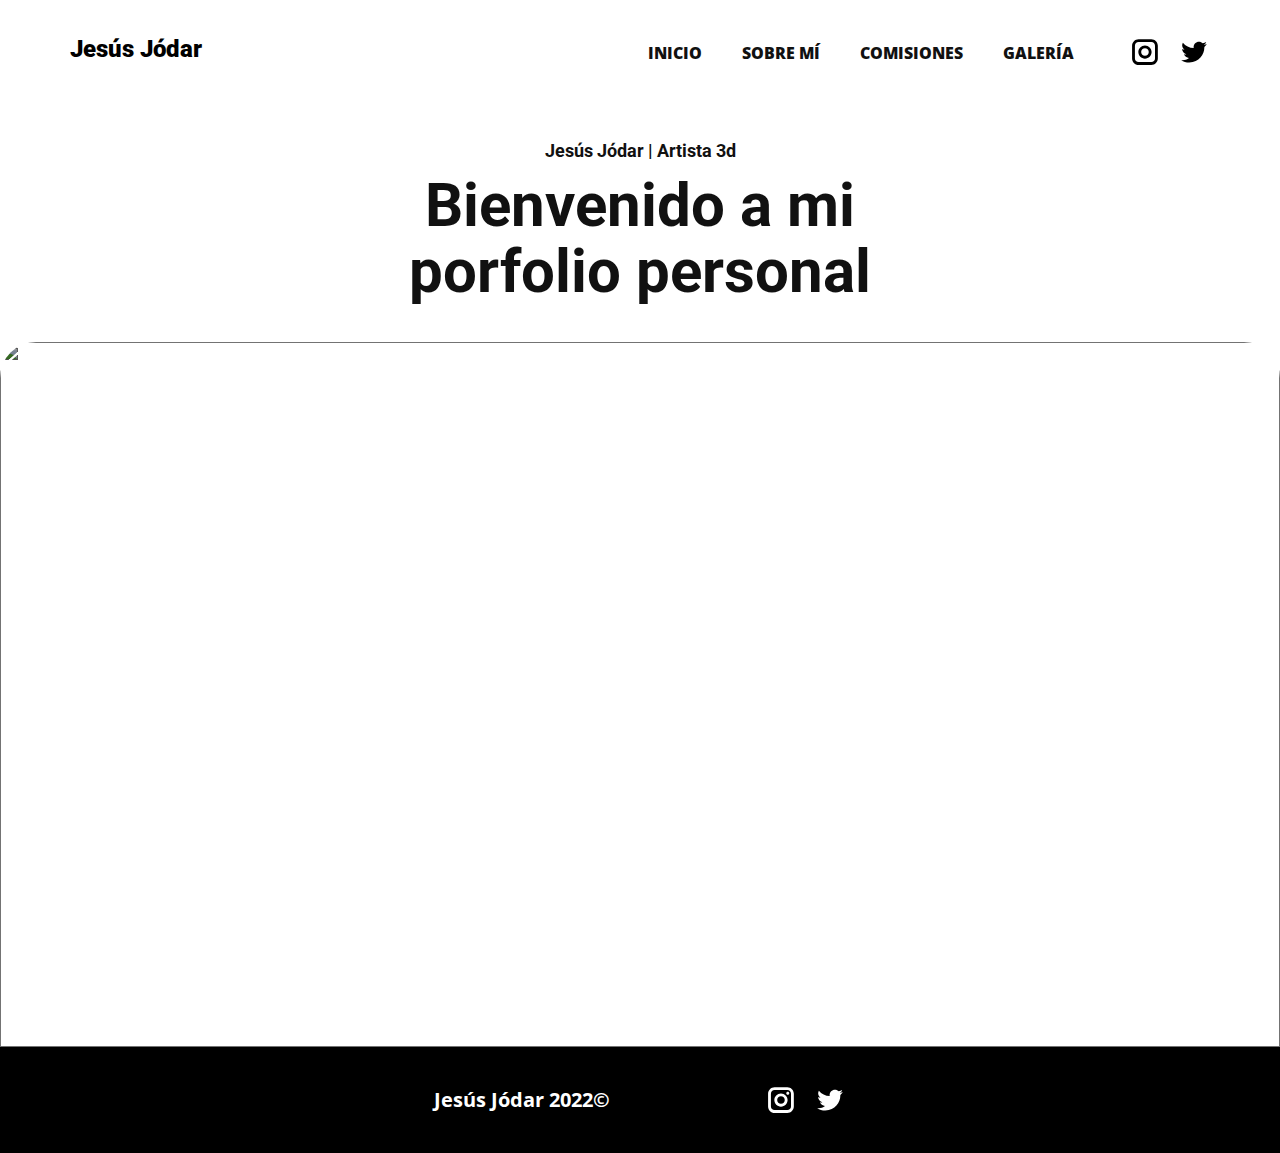
==== index.html @ a436b9c0 "Add files via upload" ====
<!DOCTYPE html>
<html style="font-size: 16px;" lang="es-ES"><head>
    <meta name="viewport" content="width=device-width, initial-scale=1.0">
    <meta charset="utf-8">
    <meta name="keywords" content="Design Studio, What we Do, Our Features &amp;amp; Services, ​We turn your design into a live Webflow project.">
    <meta name="description" content="Hola, mi nombre es Jesús Jódar y soy artista 3D, bienvenido a mi porfolio personal.">
    <title>INICIO</title>
    <link rel="stylesheet" href="nicepage.css" media="screen">
<link rel="stylesheet" href="INICIO.css" media="screen">
    <script class="u-script" type="text/javascript" src="jquery.js" defer=""></script>
    <script class="u-script" type="text/javascript" src="nicepage.js" defer=""></script>
    <meta name="generator" content="Nicepage 4.11.3, nicepage.com">
    <meta property="og:title" content="Jesús Jódar Porfolio">
    <meta property="og:description" content="Hola, mi nombre es Jesús Jódar y soy artista 3D, bienvenido a mi porfolio personal.">
    <meta property="og:image" content="images/LECHE2.png">
    <link rel="icon" href="images/favicon.png">
    <link id="u-theme-google-font" rel="stylesheet" href="https://fonts.googleapis.com/css?family=Roboto:100,100i,300,300i,400,400i,500,500i,700,700i,900,900i|Open+Sans:300,300i,400,400i,500,500i,600,600i,700,700i,800,800i">
    <link id="u-page-google-font" rel="stylesheet" href="https://fonts.googleapis.com/css?family=Open+Sans:300,300i,400,400i,500,500i,600,600i,700,700i,800,800i">
    
    
    <script type="application/ld+json">{
		"@context": "http://schema.org",
		"@type": "Organization",
		"name": "Jesús Jódar Porfolio",
		"sameAs": [
				"https://instagram.com/jesujopi",
				"https://twitter.com/glitchsign",
				"instagram.com/jesujopi",
				"https://twitter.com/glitchsign"
		]
}</script>
    <meta name="theme-color" content="#029fe7">
    <meta name="twitter:site" content="@">
    <meta name="twitter:card" content="summary_large_image">
    <meta name="twitter:title" content="INICIO">
    <meta name="twitter:description" content="Jesús Jódar Porfolio">
    <meta property="og:type" content="website">
  </head>
  <body data-home-page="INICIO.html" data-home-page-title="INICIO" class="u-body u-xl-mode"><header class="u-clearfix u-header u-header" id="sec-4ed0"><div class="u-clearfix u-sheet u-sheet-1">
        <h1 class="u-enable-responsive u-text u-text-default u-text-1">
          <a class="u-active-none u-border-none u-btn u-button-link u-button-style u-hover-none u-none u-text-black u-btn-1" href="INICIO.html" data-page-id="483703199">
            <span style="font-size: 1.5rem;">Jesús Jódar</span>
            <span style="font-size: 2.25rem;"></span>
          </a>
        </h1>
        <div class="u-enable-responsive u-social-icons u-spacing-17 u-social-icons-1">
          <a class="u-social-url" title="instagram" target="_blank" href="https://instagram.com/jesujopi"><span class="u-icon u-social-icon u-social-instagram u-text-black u-icon-1"><svg class="u-svg-link" preserveAspectRatio="xMidYMin slice" viewBox="0 0 112 112" style=""><use xmlns:xlink="http://www.w3.org/1999/xlink" xlink:href="#svg-858c"></use></svg><svg class="u-svg-content" viewBox="0 0 112 112" x="0" y="0" id="svg-858c"><path fill="currentColor" d="M55.9,32.9c-12.8,0-23.2,10.4-23.2,23.2s10.4,23.2,23.2,23.2s23.2-10.4,23.2-23.2S68.7,32.9,55.9,32.9z
	 M55.9,69.4c-7.4,0-13.3-6-13.3-13.3c-0.1-7.4,6-13.3,13.3-13.3s13.3,6,13.3,13.3C69.3,63.5,63.3,69.4,55.9,69.4z"></path><path fill="#FFFFFF" d="M79.7,26.8c-3,0-5.4,2.5-5.4,5.4s2.5,5.4,5.4,5.4c3,0,5.4-2.5,5.4-5.4S82.7,26.8,79.7,26.8z"></path><path fill="currentColor" d="M78.2,11H33.5C21,11,10.8,21.3,10.8,33.7v44.7c0,12.6,10.2,22.8,22.7,22.8h44.7c12.6,0,22.7-10.2,22.7-22.7
	V33.7C100.8,21.1,90.6,11,78.2,11z M91,78.4c0,7.1-5.8,12.8-12.8,12.8H33.5c-7.1,0-12.8-5.8-12.8-12.8V33.7
	c0-7.1,5.8-12.8,12.8-12.8h44.7c7.1,0,12.8,5.8,12.8,12.8V78.4z"></path></svg></span>
          </a>
          <a class="u-social-url" title="twitter" target="_blank" href="https://twitter.com/glitchsign"><span class="u-icon u-social-icon u-social-twitter u-text-black u-icon-2"><svg class="u-svg-link" preserveAspectRatio="xMidYMin slice" viewBox="0 0 112 112" style=""><use xmlns:xlink="http://www.w3.org/1999/xlink" xlink:href="#svg-1efa"></use></svg><svg class="u-svg-content" viewBox="0 0 112 112" x="0" y="0" id="svg-1efa"><path fill="currentColor" d="M92.2,38.2c0,0.8,0,1.6,0,2.3c0,24.3-18.6,52.4-52.6,52.4c-10.6,0.1-20.2-2.9-28.5-8.2
	c1.4,0.2,2.9,0.2,4.4,0.2c8.7,0,16.7-2.9,23-7.9c-8.1-0.2-14.9-5.5-17.3-12.8c1.1,0.2,2.4,0.2,3.4,0.2c1.6,0,3.3-0.2,4.8-0.7
	c-8.4-1.6-14.9-9.2-14.9-18c0-0.2,0-0.2,0-0.2c2.5,1.4,5.4,2.2,8.4,2.3c-5-3.3-8.3-8.9-8.3-15.4c0-3.4,1-6.5,2.5-9.2
	c9.1,11.1,22.7,18.5,38,19.2c-0.2-1.4-0.4-2.8-0.4-4.3c0.1-10,8.3-18.2,18.5-18.2c5.4,0,10.1,2.2,13.5,5.7c4.3-0.8,8.1-2.3,11.7-4.5
	c-1.4,4.3-4.3,7.9-8.1,10.1c3.7-0.4,7.3-1.4,10.6-2.9C98.9,32.3,95.7,35.5,92.2,38.2z"></path></svg></span>
          </a>
        </div>
        <nav class="u-menu u-menu-mega u-menu-1">
          <div class="menu-collapse" style="font-weight: 800;">
            <a class="u-button-style u-nav-link u-text-black" href="#" style="">
              <svg class="u-svg-link" viewBox="0 0 24 24"><use xmlns:xlink="http://www.w3.org/1999/xlink" xlink:href="#svg-b02f"></use></svg>
              <svg class="u-svg-content" version="1.1" id="svg-b02f" viewBox="0 0 16 16" x="0px" y="0px" xmlns:xlink="http://www.w3.org/1999/xlink" xmlns="http://www.w3.org/2000/svg"><g><rect y="1" width="16" height="2"></rect><rect y="7" width="16" height="2"></rect><rect y="13" width="16" height="2"></rect>
</g></svg>
            </a>
          </div>
          <div class="u-custom-menu u-nav-container">
            <ul class="u-custom-font u-nav u-text-font u-unstyled u-nav-1"><li class="u-nav-item"><a class="u-button-style u-nav-link" href="INICIO.html">INICIO</a>
</li><li class="u-nav-item"><a class="u-button-style u-nav-link" href="SOBRE-MÍ.html">SOBRE MÍ</a>
</li><li class="u-nav-item"><a class="u-button-style u-nav-link" href="COMISIONES.html">COMISIONES</a>
</li><li class="u-nav-item"><a class="u-button-style u-nav-link" href="GALERÍA.html">GALERÍA</a>
</li></ul>
          </div>
          <div class="u-custom-menu u-nav-container-collapse">
            <div class="u-black u-container-style u-inner-container-layout u-sidenav">
              <div class="u-inner-container-layout u-sidenav-overflow">
                <div class="u-menu-close"></div>
                <ul class="u-align-center u-nav u-popupmenu-items u-spacing-10 u-unstyled u-nav-2"><li class="u-nav-item"><a class="u-button-style u-nav-link" href="INICIO.html">INICIO</a>
</li><li class="u-nav-item"><a class="u-button-style u-nav-link" href="SOBRE-MÍ.html">SOBRE MÍ</a>
</li><li class="u-nav-item"><a class="u-button-style u-nav-link" href="COMISIONES.html">COMISIONES</a>
</li><li class="u-nav-item"><a class="u-button-style u-nav-link" href="GALERÍA.html">GALERÍA</a>
</li></ul>
              </div>
            </div>
            <div class="u-black u-menu-overlay u-opacity u-opacity-70"></div>
          </div>
        </nav>
      </div></header> 
    <section class="u-clearfix u-image u-valign-middle u-section-1" id="carousel_adc7" data-image-width="1980" data-image-height="1200">
      <div class="u-clearfix u-expanded-width u-layout-wrap u-layout-wrap-1">
        <div class="u-layout">
          <div class="u-layout-row">
            <div class="u-align-center u-container-style u-layout-cell u-size-60 u-white u-layout-cell-1">
              <div class="u-container-layout u-container-layout-1">
                <h1 class="u-text u-text-1">Jesús Jódar | Artista 3d</h1>
                <h1 class="u-text u-text-2">Bienveni​do a mi porf​olio p​ersonal</h1>
                <img class="u-expanded-width u-image u-image-round u-top-left-radius-36 u-top-right-radius-36 u-image-1" src="images/ezgif.com-gif-maker5.gif" alt="" data-image-width="600" data-image-height="600">
              </div>
            </div>
          </div>
        </div>
      </div>
    </section>
    
    
    <footer class="u-align-center u-black u-clearfix u-footer u-footer" id="sec-410c"><div class="u-align-left u-clearfix u-sheet u-valign-middle u-sheet-1">
        <div class="u-enable-responsive u-social-icons u-spacing-17 u-social-icons-1">
          <a class="u-social-url" title="instagram" target="_blank" href="instagram.com/jesujopi"><span class="u-icon u-social-icon u-social-instagram u-text-white u-icon-1"><svg class="u-svg-link" preserveAspectRatio="xMidYMin slice" viewBox="0 0 112 112" style=""><use xmlns:xlink="http://www.w3.org/1999/xlink" xlink:href="#svg-b1df"></use></svg><svg class="u-svg-content" viewBox="0 0 112 112" x="0" y="0" id="svg-b1df"><path fill="currentColor" d="M55.9,32.9c-12.8,0-23.2,10.4-23.2,23.2s10.4,23.2,23.2,23.2s23.2-10.4,23.2-23.2S68.7,32.9,55.9,32.9z
	 M55.9,69.4c-7.4,0-13.3-6-13.3-13.3c-0.1-7.4,6-13.3,13.3-13.3s13.3,6,13.3,13.3C69.3,63.5,63.3,69.4,55.9,69.4z"></path><path fill="#FFFFFF" d="M79.7,26.8c-3,0-5.4,2.5-5.4,5.4s2.5,5.4,5.4,5.4c3,0,5.4-2.5,5.4-5.4S82.7,26.8,79.7,26.8z"></path><path fill="currentColor" d="M78.2,11H33.5C21,11,10.8,21.3,10.8,33.7v44.7c0,12.6,10.2,22.8,22.7,22.8h44.7c12.6,0,22.7-10.2,22.7-22.7
	V33.7C100.8,21.1,90.6,11,78.2,11z M91,78.4c0,7.1-5.8,12.8-12.8,12.8H33.5c-7.1,0-12.8-5.8-12.8-12.8V33.7
	c0-7.1,5.8-12.8,12.8-12.8h44.7c7.1,0,12.8,5.8,12.8,12.8V78.4z"></path></svg></span>
          </a>
          <a class="u-social-url" title="twitter" target="_blank" href="https://twitter.com/glitchsign"><span class="u-icon u-social-icon u-social-twitter u-text-white u-icon-2"><svg class="u-svg-link" preserveAspectRatio="xMidYMin slice" viewBox="0 0 112 112" style=""><use xmlns:xlink="http://www.w3.org/1999/xlink" xlink:href="#svg-1adb"></use></svg><svg class="u-svg-content" viewBox="0 0 112 112" x="0" y="0" id="svg-1adb"><path fill="currentColor" d="M92.2,38.2c0,0.8,0,1.6,0,2.3c0,24.3-18.6,52.4-52.6,52.4c-10.6,0.1-20.2-2.9-28.5-8.2
	c1.4,0.2,2.9,0.2,4.4,0.2c8.7,0,16.7-2.9,23-7.9c-8.1-0.2-14.9-5.5-17.3-12.8c1.1,0.2,2.4,0.2,3.4,0.2c1.6,0,3.3-0.2,4.8-0.7
	c-8.4-1.6-14.9-9.2-14.9-18c0-0.2,0-0.2,0-0.2c2.5,1.4,5.4,2.2,8.4,2.3c-5-3.3-8.3-8.9-8.3-15.4c0-3.4,1-6.5,2.5-9.2
	c9.1,11.1,22.7,18.5,38,19.2c-0.2-1.4-0.4-2.8-0.4-4.3c0.1-10,8.3-18.2,18.5-18.2c5.4,0,10.1,2.2,13.5,5.7c4.3-0.8,8.1-2.3,11.7-4.5
	c-1.4,4.3-4.3,7.9-8.1,10.1c3.7-0.4,7.3-1.4,10.6-2.9C98.9,32.3,95.7,35.5,92.2,38.2z"></path></svg></span>
          </a>
        </div>
        <h6 class="u-custom-font u-font-open-sans u-text u-text-default u-text-1">Jesús Jóda​r 2022©</h6>
</body></html>
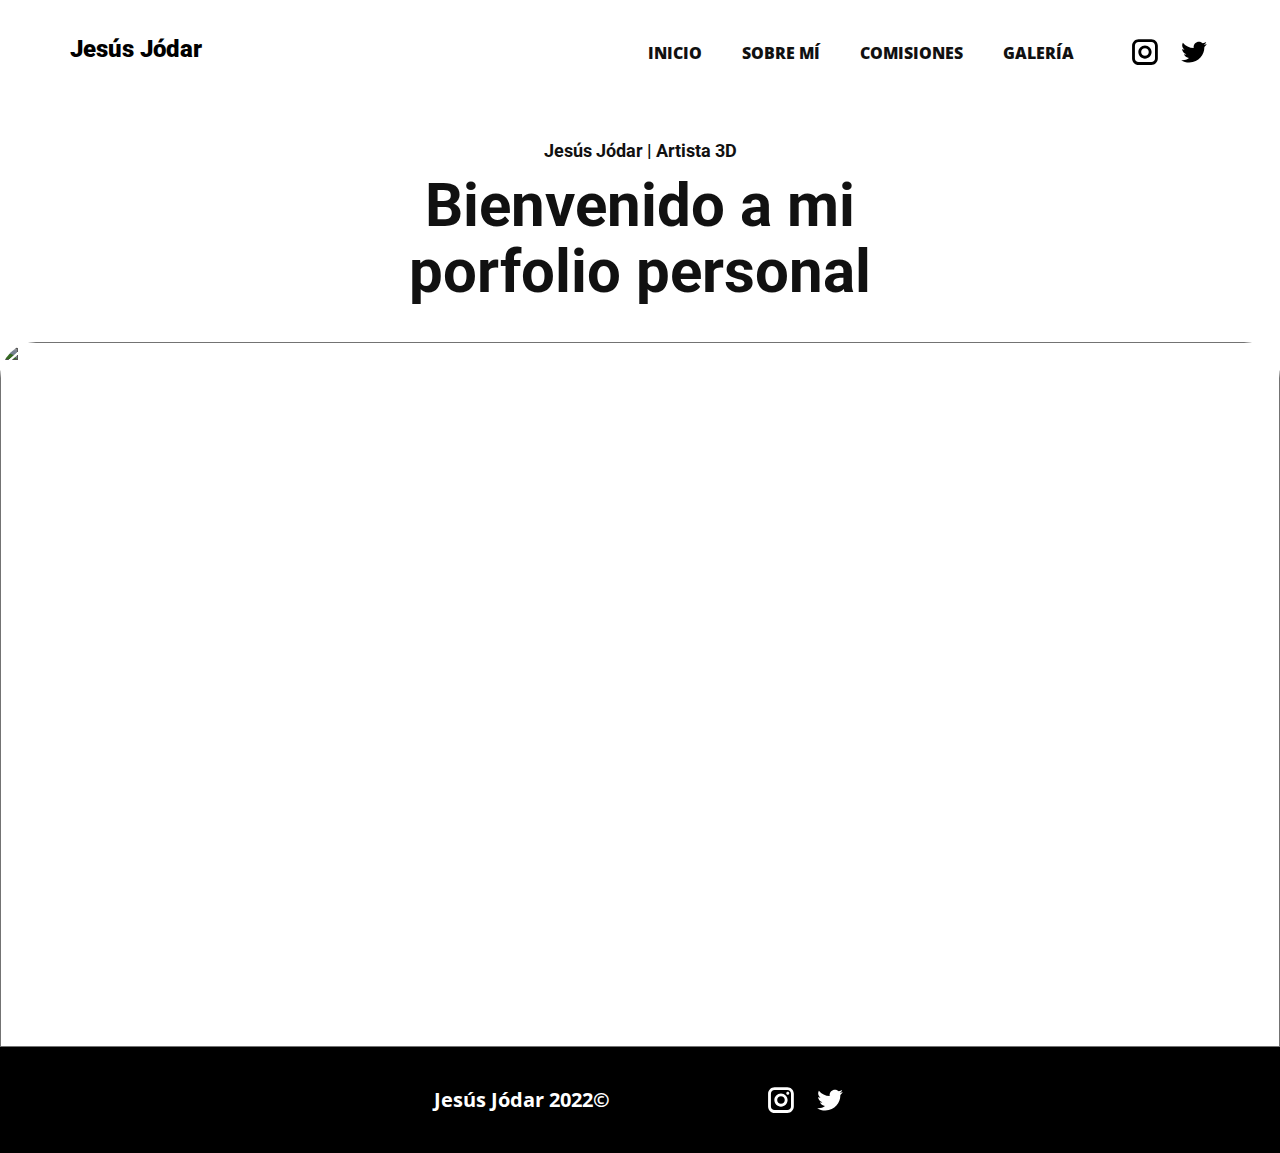
==== commit cb1f9b3e: "Update index.html" ====
--- a/index.html
+++ b/index.html
@@ -2,7 +2,7 @@
 <html style="font-size: 16px;" lang="es-ES"><head>
     <meta name="viewport" content="width=device-width, initial-scale=1.0">
     <meta charset="utf-8">
-    <meta name="keywords" content="Design Studio, What we Do, Our Features &amp;amp; Services, ​We turn your design into a live Webflow project.">
+    <meta name="keywords" content="Jesus, Jodar, Artista, 3D, Diseno, Visuals">
     <meta name="description" content="Hola, mi nombre es Jesús Jódar y soy artista 3D, bienvenido a mi porfolio personal.">
     <title>INICIO</title>
     <link rel="stylesheet" href="nicepage.css" media="screen">
@@ -38,7 +38,7 @@
   </head>
   <body data-home-page="INICIO.html" data-home-page-title="INICIO" class="u-body u-xl-mode"><header class="u-clearfix u-header u-header" id="sec-4ed0"><div class="u-clearfix u-sheet u-sheet-1">
         <h1 class="u-enable-responsive u-text u-text-default u-text-1">
-          <a class="u-active-none u-border-none u-btn u-button-link u-button-style u-hover-none u-none u-text-black u-btn-1" href="INICIO.html" data-page-id="483703199">
+          <a class="u-active-none u-border-none u-btn u-button-link u-button-style u-hover-none u-none u-text-black u-btn-1" href="INICIO" data-page-id="483703199">
             <span style="font-size: 1.5rem;">Jesús Jódar</span>
             <span style="font-size: 2.25rem;"></span>
           </a>
@@ -65,7 +65,7 @@
             </a>
           </div>
           <div class="u-custom-menu u-nav-container">
-            <ul class="u-custom-font u-nav u-text-font u-unstyled u-nav-1"><li class="u-nav-item"><a class="u-button-style u-nav-link" href="INICIO.html">INICIO</a>
+            <ul class="u-custom-font u-nav u-text-font u-unstyled u-nav-1"><li class="u-nav-item"><a class="u-button-style u-nav-link" href="INICIO">INICIO</a>
 </li><li class="u-nav-item"><a class="u-button-style u-nav-link" href="SOBRE-MÍ.html">SOBRE MÍ</a>
 </li><li class="u-nav-item"><a class="u-button-style u-nav-link" href="COMISIONES.html">COMISIONES</a>
 </li><li class="u-nav-item"><a class="u-button-style u-nav-link" href="GALERÍA.html">GALERÍA</a>
@@ -76,9 +76,9 @@
               <div class="u-inner-container-layout u-sidenav-overflow">
                 <div class="u-menu-close"></div>
                 <ul class="u-align-center u-nav u-popupmenu-items u-spacing-10 u-unstyled u-nav-2"><li class="u-nav-item"><a class="u-button-style u-nav-link" href="INICIO.html">INICIO</a>
-</li><li class="u-nav-item"><a class="u-button-style u-nav-link" href="SOBRE-MÍ.html">SOBRE MÍ</a>
-</li><li class="u-nav-item"><a class="u-button-style u-nav-link" href="COMISIONES.html">COMISIONES</a>
-</li><li class="u-nav-item"><a class="u-button-style u-nav-link" href="GALERÍA.html">GALERÍA</a>
+</li><li class="u-nav-item"><a class="u-button-style u-nav-link" href="SOBRE-MÍ">SOBRE MÍ</a>
+</li><li class="u-nav-item"><a class="u-button-style u-nav-link" href="COMISIONES">COMISIONES</a>
+</li><li class="u-nav-item"><a class="u-button-style u-nav-link" href="GALERÍA">GALERÍA</a>
 </li></ul>
               </div>
             </div>
@@ -92,7 +92,7 @@
           <div class="u-layout-row">
             <div class="u-align-center u-container-style u-layout-cell u-size-60 u-white u-layout-cell-1">
               <div class="u-container-layout u-container-layout-1">
-                <h1 class="u-text u-text-1">Jesús Jódar | Artista 3d</h1>
+                <h1 class="u-text u-text-1">Jesús Jódar | Artista 3D</h1>
                 <h1 class="u-text u-text-2">Bienveni​do a mi porf​olio p​ersonal</h1>
                 <img class="u-expanded-width u-image u-image-round u-top-left-radius-36 u-top-right-radius-36 u-image-1" src="images/ezgif.com-gif-maker5.gif" alt="" data-image-width="600" data-image-height="600">
               </div>
@@ -118,4 +118,4 @@
           </a>
         </div>
         <h6 class="u-custom-font u-font-open-sans u-text u-text-default u-text-1">Jesús Jóda​r 2022©</h6>
-</body></html>+</body></html>
